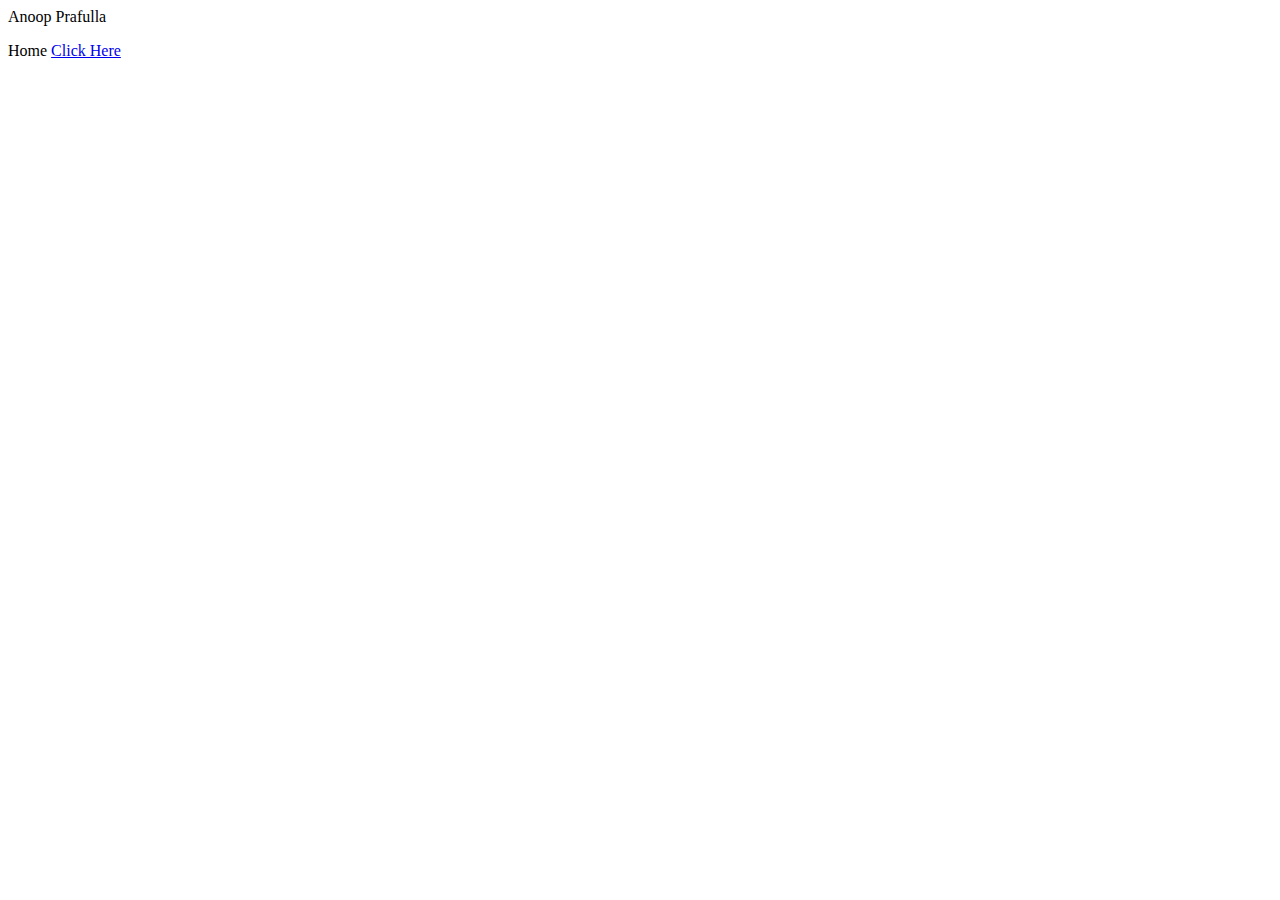
==== Privacy/index.html @ 63ad60b0 "Privacy/index.html" ====
<!DOCTYPE html>
<html lang="en">
<head>
    <meta charset="UTF-8">
    <title>Anoop Prafulla | Privacy Policy</title>
    
    <link rel="stylesheet" href="style.css">
    <link rel="shortcut icon" type="images/png" href="img/favicon.png">
    <link href="https://fonts.googleapis.com/css?family=Titillium+Web" rel="stylesheet">
    
    <meta name="viewport" content="width=device-width, initial-scale=1.0">
    <meta name="author" content="Anoop Prafulla">
    <meta name="description" content="Anoop Prafulla Portfolio">
    <meta name="keywords" content="Graphic design, Digital Designer, Creative Lead, designer, TODO">
</head>
<body>
   
   <div class="wrapper">
       
        <div class="nav">
            <div class="logo">
                Anoop Prafulla
            </div>
            
        </div>    
       <p>Home <a href="/index.html">Click Here</a></p>
       
   </div>
    
</body>
</html>
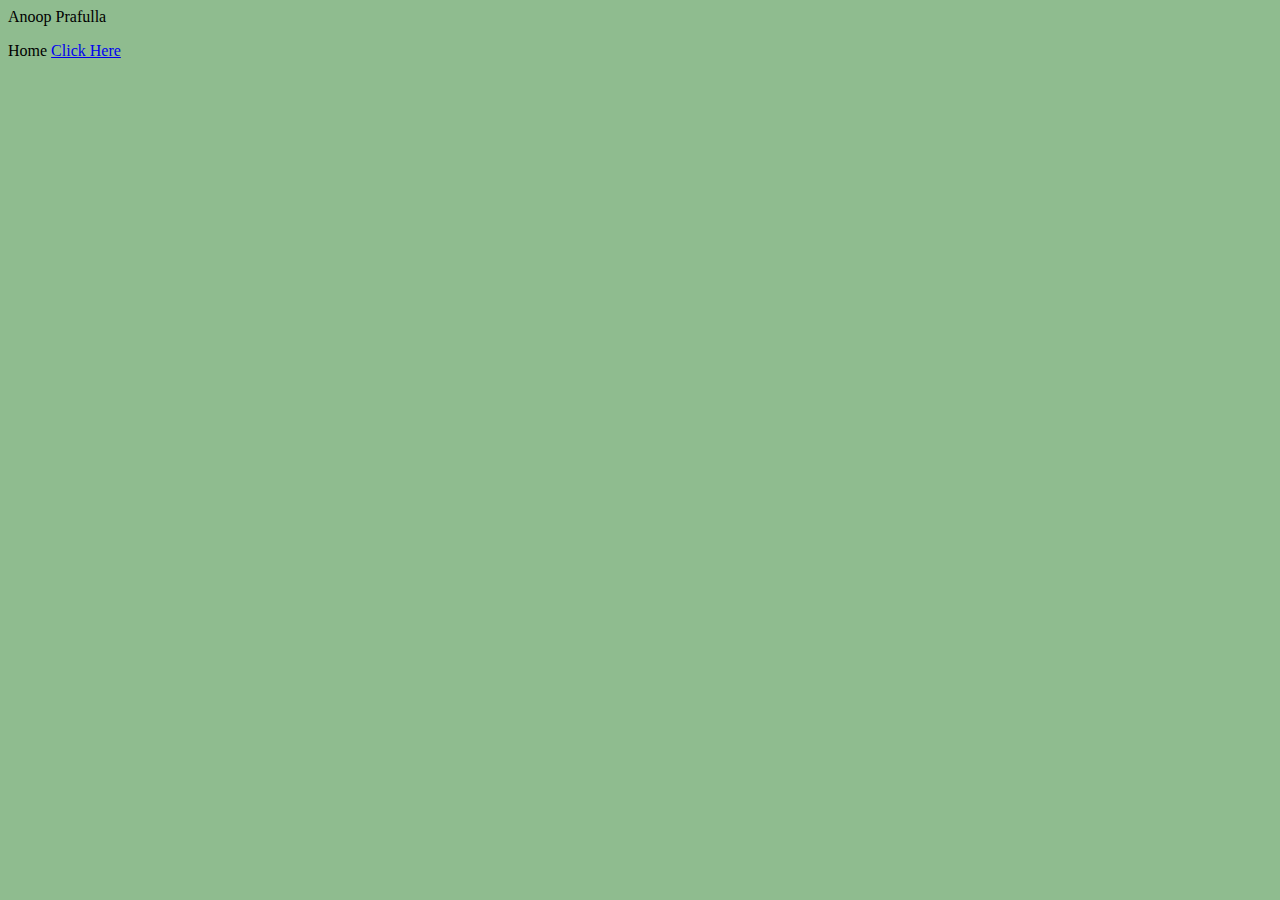
==== commit c56cfe20: "add css file" ====
--- a/Privacy/index.html
+++ b/Privacy/index.html
@@ -4,7 +4,7 @@
     <meta charset="UTF-8">
     <title>Anoop Prafulla | Privacy Policy</title>
     
-    <link rel="stylesheet" href="style.css">
+    <link rel="stylesheet" href="/css/style.css">
     <link rel="shortcut icon" type="images/png" href="img/favicon.png">
     <link href="https://fonts.googleapis.com/css?family=Titillium+Web" rel="stylesheet">
     
--- a/css/style.css
+++ b/css/style.css
@@ -0,0 +1,3 @@
+body {
+    background-color: darkseagreen;
+}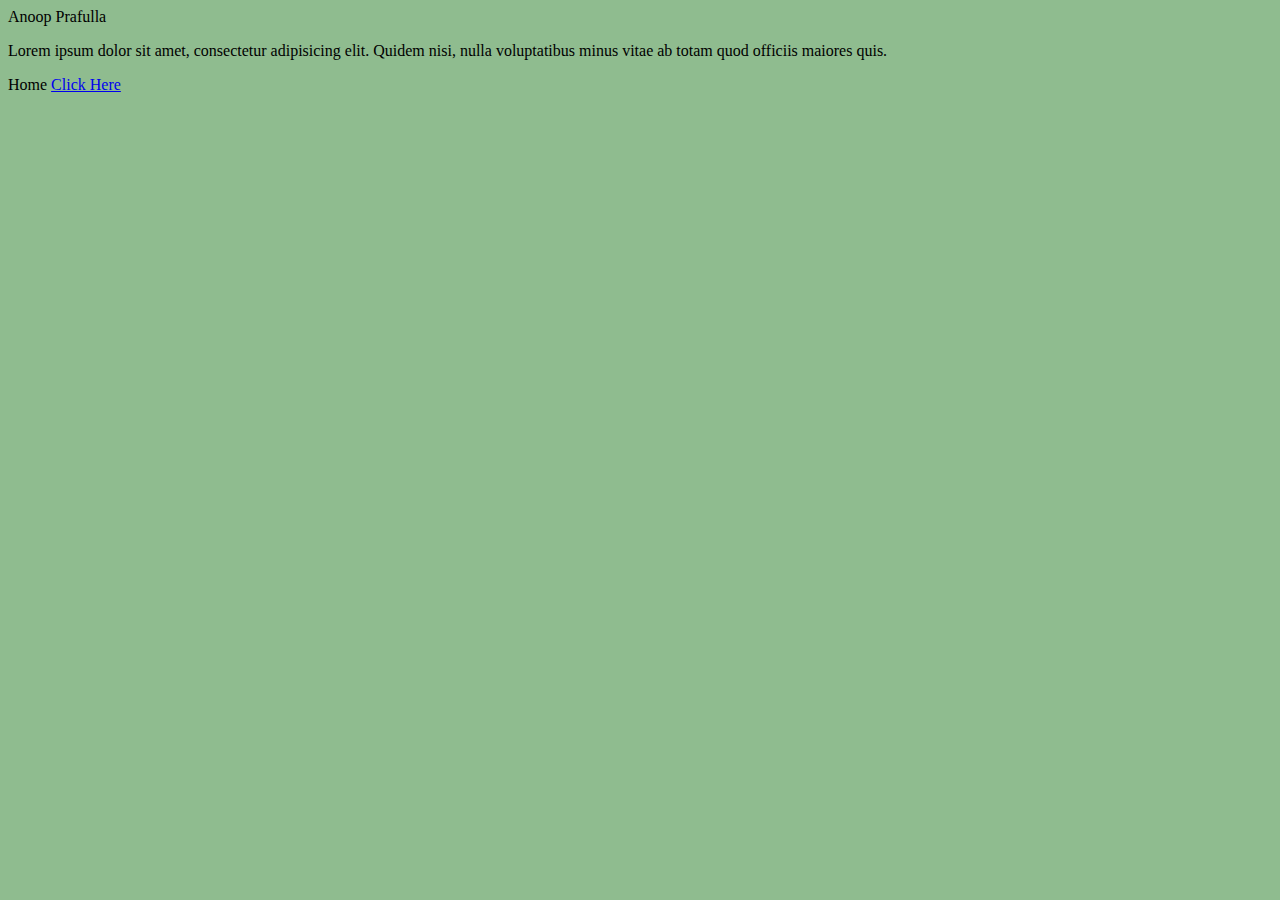
==== commit df1a97e5: "all changes" ====
--- a/Privacy/index.html
+++ b/Privacy/index.html
@@ -5,7 +5,7 @@
     <title>Anoop Prafulla | Privacy Policy</title>
     
     <link rel="stylesheet" href="/css/style.css">
-    <link rel="shortcut icon" type="images/png" href="img/favicon.png">
+    <link rel="shortcut icon" type="images/png" href="/img/favicon.png">
     <link href="https://fonts.googleapis.com/css?family=Titillium+Web" rel="stylesheet">
     
     <meta name="viewport" content="width=device-width, initial-scale=1.0">
@@ -22,6 +22,8 @@
                 Anoop Prafulla
             </div>
             
+            <p>Lorem ipsum dolor sit amet, consectetur adipisicing elit. Quidem nisi, nulla voluptatibus minus vitae ab totam quod officiis maiores quis.</p>
+            
         </div>    
        <p>Home <a href="/index.html">Click Here</a></p>
        
